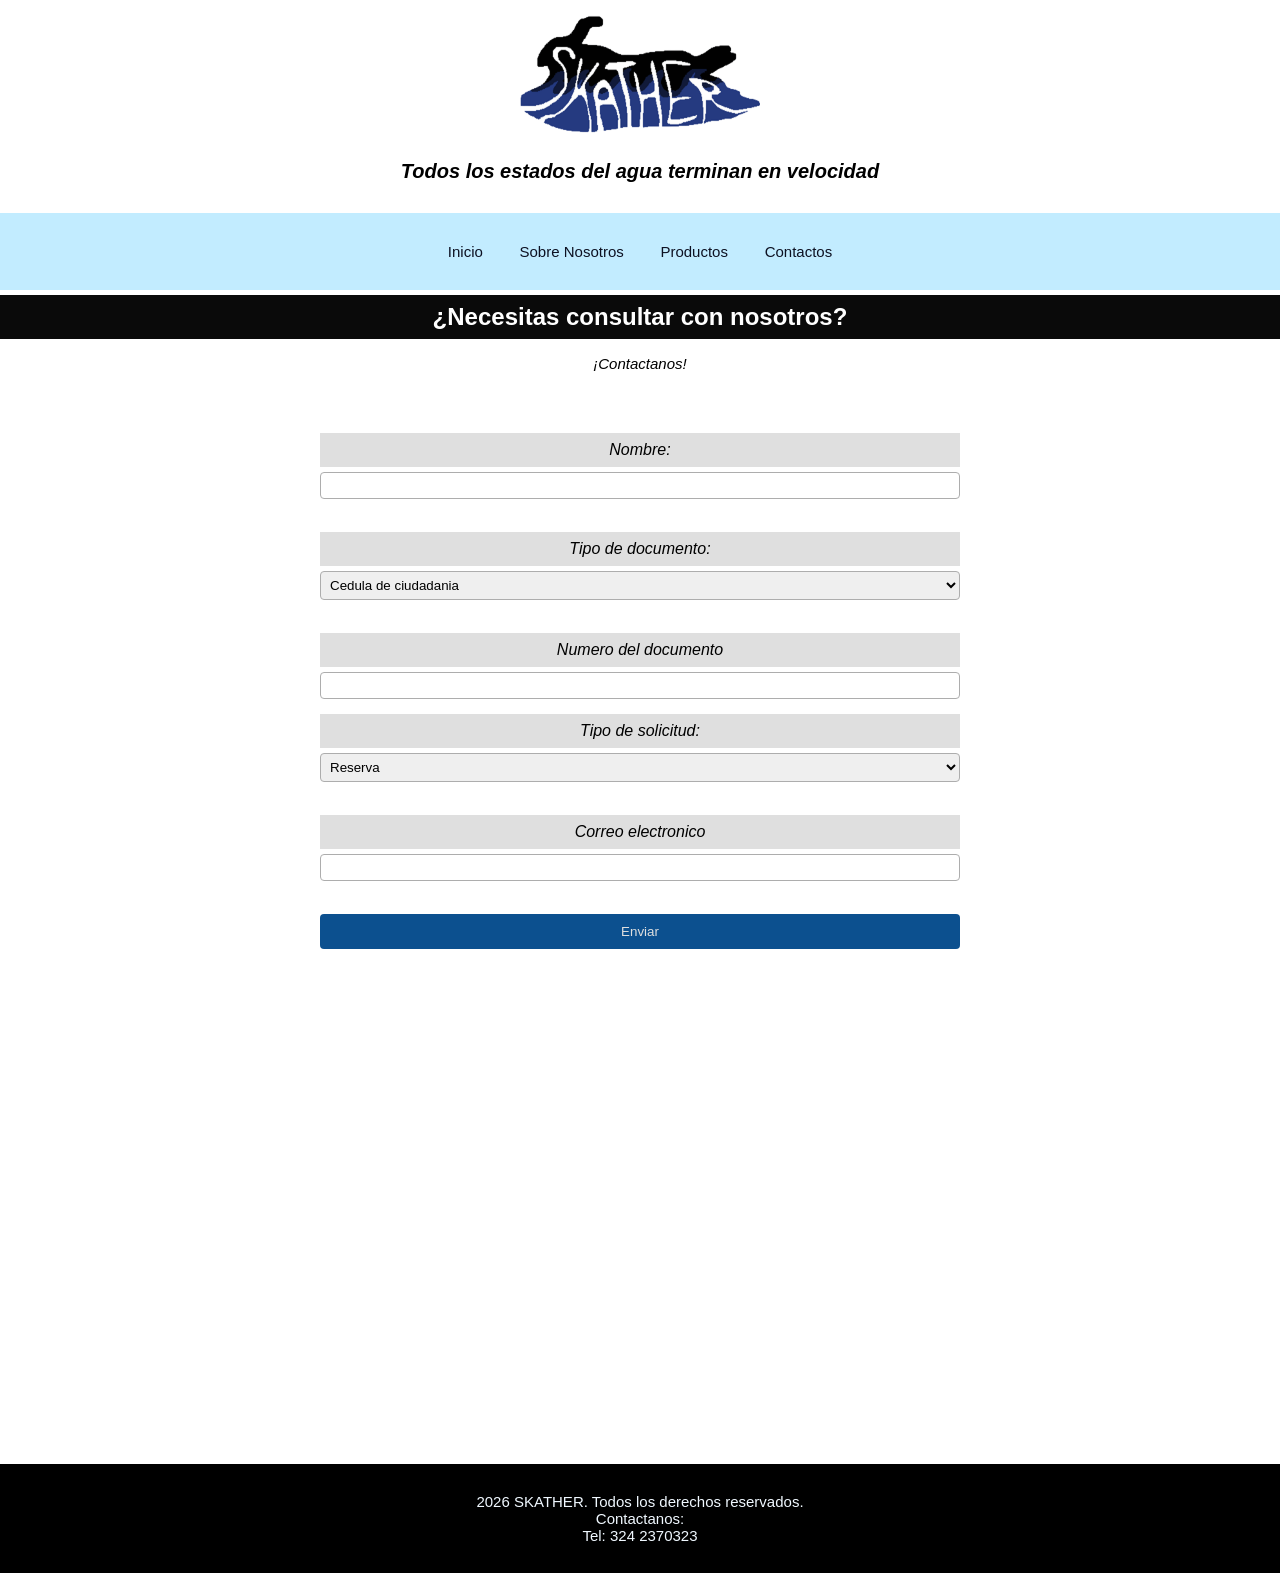
==== contacto.html @ 43f3e29a "Add files via upload" ====
<DOCTYPE html>
<html>
    <head>
    <title>SKATHER</title>
    <link rel="stylesheet" href="style/style.css">
    </head>
<body>
    <header>
    <img src="img/isologo.png" width="240" height="120">
        <h3>Todos los estados del agua terminan en velocidad</h3>
    <nav>
        <ul>
            <li><a href="index.html">Inicio</a></li>
            <li><a href="historia.html">Sobre Nosotros</a></li>
            <li><a href="productos.html">Productos</a></li>
            <li><a href="contacto.html">Contactos</a></li>
        </ul>
    </nav>
    </header>
    <main>
        <h1>¿Necesitas consultar con nosotros?</h1>
        <p>¡Contactanos!</p>
        <br><br>
<form action="" method="post">
    <label for="nombre">Nombre:</label>
    <input type="text" id="nombre" name="nombre" required> <br><br>

    <label for="t.d.">Tipo de documento:</label>
    <select name="tipo" id="tipo">
        <option value="Cedula">Cedula de ciudadania</option>
        <option value="Docum.Iden">Documento de identidad</option>
        <option value="P.E.t">Permiso de extranjeria</option>
        <option value="Pasport">Pasaporte</option>
    </select> <br><br>
    
    <label for="numero">Numero del documento</label>
    <input type="text" id="n.d" name="n.d" required>

    <label for="t.s.">Tipo de solicitud:</label>
    <select name="tipo" id="tipo">
        <option value="reserva">Reserva</option>
        <option value="renta">Renta</option>
        <option value="venta">Venta</option>
        <option value="p&r">Preguntas y respuestas</option>
    </select> <br><br>

    <label for="correo">Correo electronico</label>
    <input type="email" id="email" name="email" required>
    <br><br>

    <input type="submit" value="Enviar">

</form>

    </main>
    <footer>
        <p>2026 SKATHER. Todos los derechos reservados. <br> Contactanos: <br> Tel: 324 2370323 </p>
    </footer>
</body>
</html>
---- style/style.css ----
body{
    font-family: 'Segoe UI', Tahoma, Geneva, Verdana, sans-serif;
    background-image: url(https://mlqfmr3rpryd.i.optimole.com/cb:JBSP.a525/w:auto/h:auto/q:100/ig:avif/https://cartagena-tours.co/wp-content/uploads/2024/05/2.png);
    background-repeat: no-repeat;      
    background-size: cover;             
    background-position: center;  
    background-position-y: 240px; 
    color: rgb(0, 0, 0);
    margin: 0;
    text-align: center;
    font-size: 20px;
}
head{
    font-family: 'Segoe UI', Tahoma, Geneva, Verdana, sans-serif;
    padding: 15px;
    text-align: center;
    font-size: 40px;
}
header h3{
    font-family: 'Segoe UI', Tahoma, Geneva, Verdana, sans-serif;
    font-size: 20px;
    font-style: italic;
    text-align: center;
    margin: 0;
    padding: 10px;
    background-color: #ffffff;
    
}
main h1{
    margin-top: 5px;
    font-size: 24px;
    background-color: rgb(10, 10, 10);
    color:rgb(255, 255, 255);
    padding: 8px;
}
main p{
    margin-top: 10px;
    font-style: italic;
    font-size: 15px;
}
main h4{
    background-color: #ffffff;
    background-size: 75%;
    font-family: Georgia, 'Times New Roman', Times, serif;
    font-size: 15px;
    padding: 20px;
}

main h2{
    font-display: block;
}
   
nav ul{
    list-style: none;
    padding: 15;
    margin: 0;
    margin-top: 20px;
    font-size: 24px;
    background-color: rgb(194, 236, 255);
}
nav ul li {
    display: inline-block;
    margin: 15px;
}
nav ul li a{
    text-decoration: none;
    color: #0d1122;
    font-size: 15px;
}
nav ul li a:hover{
    color: rgb(0, 132, 255);
}
footer{
    margin-top: 500;
    font-size: 15px;
    padding: 14px;
    background-color: #000000;
    color: aliceblue;
}
img{
    padding: 15px;
}
table{
    width: 100%;
    margin: 0 auto;
    border-collapse: collapse;
    background-color: #ffffff;
    font-style: oblique;
    font-size: 18px;
}
th, td{
    padding: 5px;
    text-align: center;
    border-bottom: 1px solid #dfdfdf;
}
th{
    background-color: #0d1122;
    color: #ffffff;
}
td:hover{
    background-color: #adadad;
}

form{
    max-width: 50%;
    margin: 0 auto;
    font-family: Arial, Helvetica, sans-serif;
    font-size: 16px;
}
label{
    display: block;
    margin-bottom: 5px;
    font-style: oblique;
    background-color: #dfdfdf;
    padding: 8px;
}
input, select{
    width: 100%;
    padding: 5px;
    margin-bottom: 15px;
    border: 1px solid #adadad;
    border-radius: 4px;

}
input[type= "submit"]{
    background-color: rgb(12, 80, 143);
    color: #dfdfdf;
    border: none;
    padding: 10px 15px;
    cursor: pointer;
}

input[type="submit"]:hover{
    background-color: rgb(0, 132, 255);
}

.separete {
    display: grid;
    grid-template-columns: repeat(2,1fr);
    gap: 100px;
    justify-content: center;
    max-width: 1500px;
    margin: 0 auto;
    margin-bottom: 100px;
    margin-top: 100px;
}


.xd{
    background-color: rgba( 0, 0, 0, 0.9);
    border-radius: 10px;
    padding: 20px;
    margin-left: auto;
    box-shadow: 0 4px 8px rgba( 0, 0, 0, 0.1);
    margin-top: -50px;
    margin-bottom: -450px;
}

.xd p,h2{
    color: #dfdfdf;
    padding: 40px;
    font-size: 120%;
    font-family:Verdana, Geneva, Tahoma, sans-serif;
    text-align: justify;

}

.xd ul{
    color: rgb(164, 207, 255);
    font-family: Verdana, Geneva, Tahoma, sans-serif;
    padding: 40px;
    list-style:circle;
    font-size: 120%;
    display:block;
}
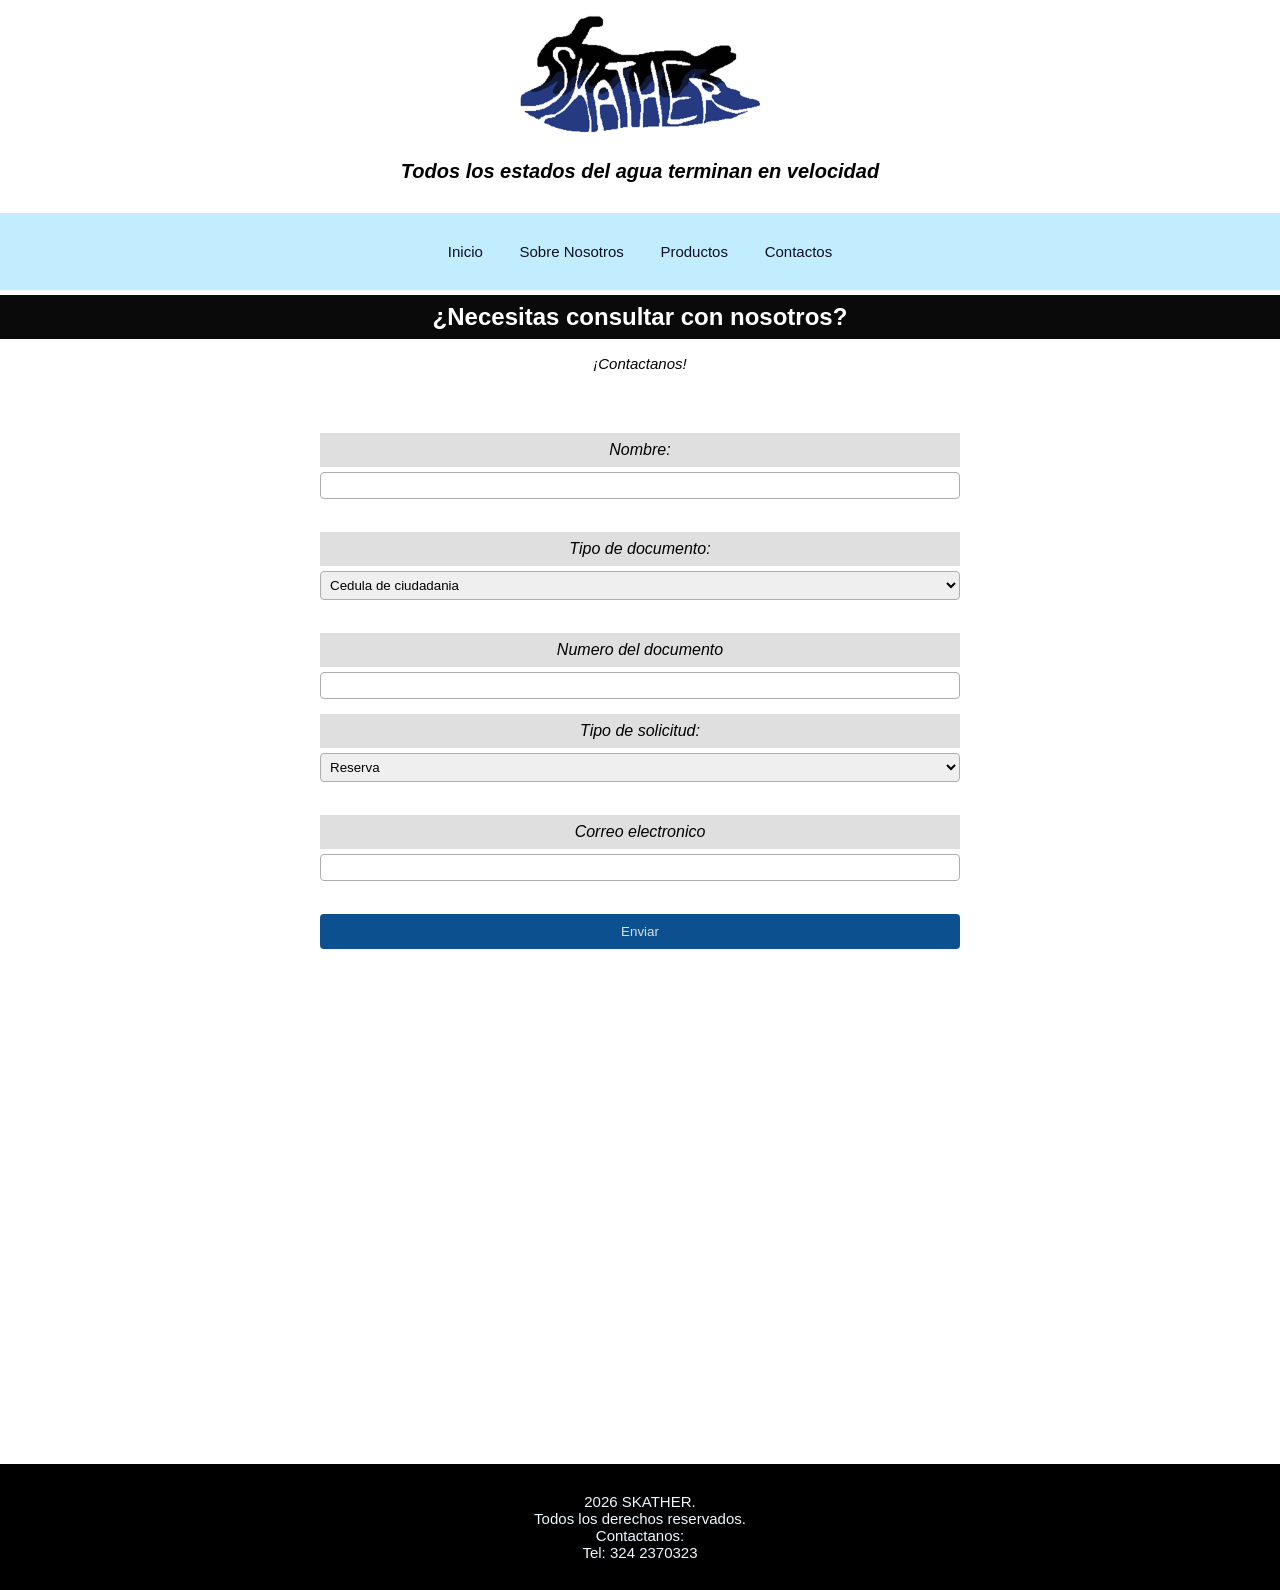
==== commit 91529202: "Add files via upload" ====
--- a/contacto.html
+++ b/contacto.html
@@ -54,7 +54,7 @@
 
     </main>
     <footer>
-        <p>2026 SKATHER. Todos los derechos reservados. <br> Contactanos: <br> Tel: 324 2370323 </p>
+        <p>2026 SKATHER. <br> Todos los derechos reservados. <br> Contactanos: <br> Tel: 324 2370323 </p>
     </footer>
 </body>
 </html>
